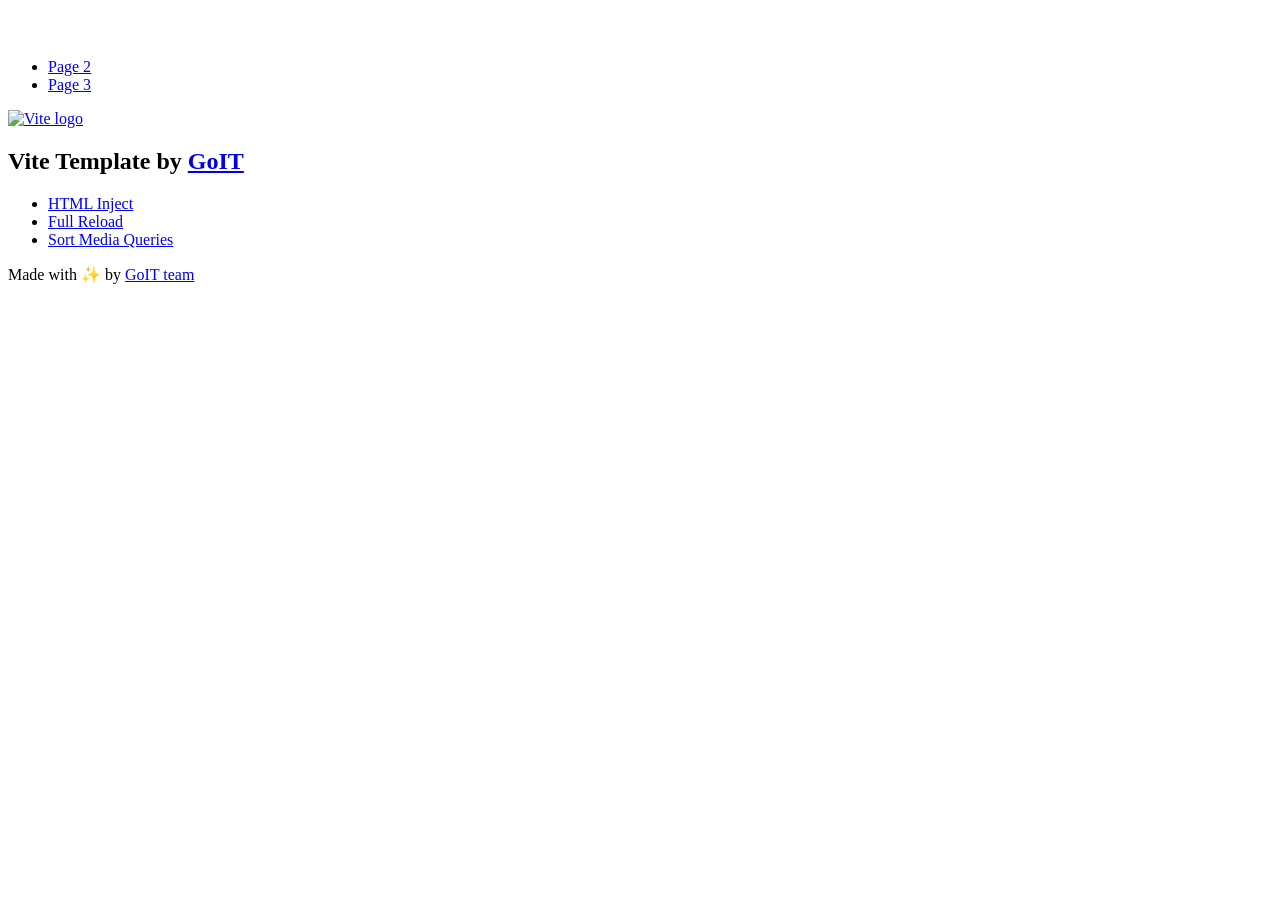
==== index.html @ 90401401 "Deploying to gh-pages from @ OlenaTatarchenko585/goit-js-hw-12@82aac91cbdc8149a602305e5a50deab3f1986" ====
<!DOCTYPE html>
<html lang="en">
  <head>
    <meta charset="UTF-8" />
    <link rel="icon" type="image/svg+xml" href="/vanilla-app-template/favicon.svg" />
    <meta name="viewport" content="width=device-width, initial-scale=1.0" />
    <title>Vanilla App Template</title>
    <script type="module" crossorigin src="/vanilla-app-template/index.js"></script>
    <link rel="stylesheet" crossorigin href="/vanilla-app-template/assets/styles-DvPDDfy5.css">
  </head>
  <body>
    <header class="header">
  <div class="container">
    <nav class="nav">
      <a class="nav-logo" href="./index.html" aria-label="Site logo">
        <svg class="nav-logo-icon" width="100" height="30">
          <use href="/vanilla-app-template/assets/sprite-E8vg0sBb.svg#logo"></use>
        </svg>
      </a>
      <ul class="nav-list">
        <li class="nav-item">
          <a class="nav-link {=$highlight-act}" href="./page-2.html">Page 2</a>
        </li>
        <li class="nav-item">
          <a class="nav-link {=$highlight-curr}" href="./page-3.html">Page 3</a>
        </li>
      </ul>
    </nav>
  </div>
</header>


    <main>
      <!-- Loads the specified .html file -->
      <section class="vite-promo">
  <div class="container">
    <div class="vite-promo-thumb">
      <a
        class="vite-promo-link"
        href="https://vitejs.dev/"
        target="_blank"
        rel="noopener noreferrer"
        aria-label="Link to Vite official website"
        title="Vite.js  build tool"
      >
        <!-- Path to images as from index.html file -->
        <img
          class="pic"
          src="/vanilla-app-template/assets/vite-logo-9o_aqrTe.png"
          alt="Vite logo"
          width="640"
          height="640"
        />
      </a>
    </div>
    <h1 class="main-title">
      <span class="main-title-gradient">Vite</span>
      Template by
      <a
        class="main-title-link"
        href="https://github.com/goitacademy/vanilla-app-template"
        target="_blank"
        rel="noopener noreferrer"
      >
        GoIT
      </a>
    </h1>
  </div>
</section>

      <article class="badges">
  <div class="container">
    <ul class="badges-list">
      <li class="badges-item">
        <a
          class="badges-link"
          href="https://www.npmjs.com/package/vite-plugin-html-inject"
          target="_blank"
          rel="noopener noreferrer"
        >
          HTML Inject
        </a>
      </li>
      <li class="badges-item">
        <a
          class="badges-link"
          href="https://www.npmjs.com/package/vite-plugin-full-reload"
          target="_blank"
          rel="noopener noreferrer"
        >
          Full Reload
        </a>
      </li>
      <li class="badges-item">
        <a
          class="badges-link"
          href="https://www.npmjs.com/package/postcss-sort-media-queries"
          target="_blank"
          rel="noopener noreferrer"
        >
          Sort Media Queries
        </a>
      </li>
    </ul>
  </div>
</article>

    </main>

    <footer class="footer">
  <div class="container">
    <p class="footer-desc">
      Made with ✨ by
      <a
        class="footer-link"
        href="https://goit.global/ua/"
        target="_blank"
        rel="noopener noreferrer"
      >
        GoIT team
      </a>
    </p>
  </div>
</footer>


  </body>
</html>
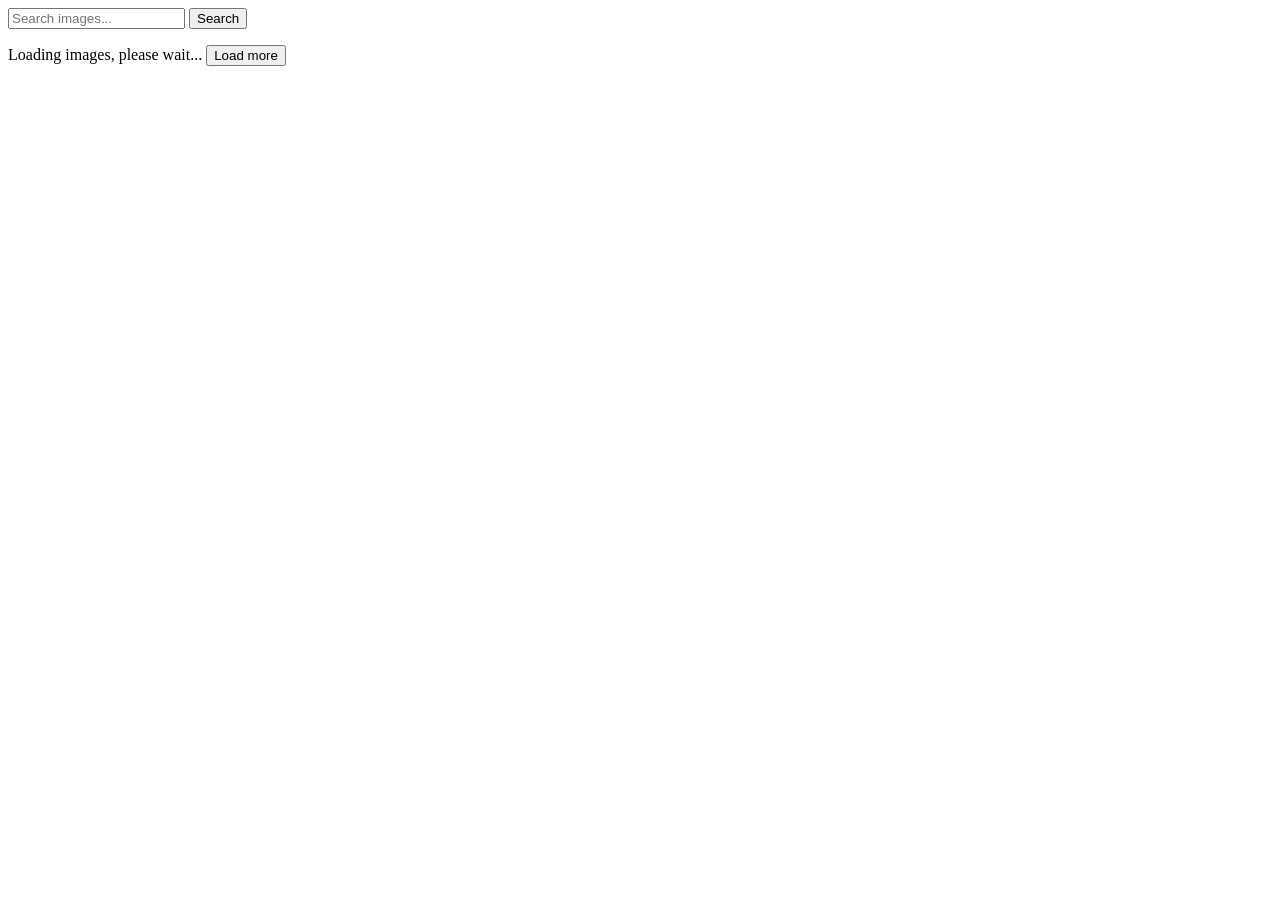
==== commit a99911b1: "Deploying to gh-pages from @ OlenaTatarchenko585/goit-js-hw-12@871d09651171575e000bcea7763fe8d9b8569" ====
--- a/index.html
+++ b/index.html
@@ -1,128 +1,25 @@
-<!DOCTYPE html>
+<!doctype html>
 <html lang="en">
   <head>
     <meta charset="UTF-8" />
-    <link rel="icon" type="image/svg+xml" href="/vanilla-app-template/favicon.svg" />
+    <link rel="icon" type="image/svg+xml" href="/goit-js-hw-12/favicon.svg" />
     <meta name="viewport" content="width=device-width, initial-scale=1.0" />
     <title>Vanilla App Template</title>
-    <script type="module" crossorigin src="/vanilla-app-template/index.js"></script>
-    <link rel="stylesheet" crossorigin href="/vanilla-app-template/assets/styles-DvPDDfy5.css">
+    <script type="module" crossorigin src="/goit-js-hw-12/index.js"></script>
+    <link rel="modulepreload" crossorigin href="/goit-js-hw-12/assets/vendor-BkC4bTqC.js">
+    <link rel="stylesheet" crossorigin href="/goit-js-hw-12/assets/vendor-CWKLx11g.css">
+    <link rel="stylesheet" crossorigin href="/goit-js-hw-12/assets/index-BSQg9FTx.css">
   </head>
   <body>
-    <header class="header">
-  <div class="container">
-    <nav class="nav">
-      <a class="nav-logo" href="./index.html" aria-label="Site logo">
-        <svg class="nav-logo-icon" width="100" height="30">
-          <use href="/vanilla-app-template/assets/sprite-E8vg0sBb.svg#logo"></use>
-        </svg>
-      </a>
-      <ul class="nav-list">
-        <li class="nav-item">
-          <a class="nav-link {=$highlight-act}" href="./page-2.html">Page 2</a>
-        </li>
-        <li class="nav-item">
-          <a class="nav-link {=$highlight-curr}" href="./page-3.html">Page 3</a>
-        </li>
-      </ul>
-    </nav>
-  </div>
-</header>
+    <form class="search-form">
+      <input type="text" name="query" placeholder="Search images..." required />
+      <button type="submit">Search</button>
+    </form>
 
+    <ul class="gallery"></ul>
 
-    <main>
-      <!-- Loads the specified .html file -->
-      <section class="vite-promo">
-  <div class="container">
-    <div class="vite-promo-thumb">
-      <a
-        class="vite-promo-link"
-        href="https://vitejs.dev/"
-        target="_blank"
-        rel="noopener noreferrer"
-        aria-label="Link to Vite official website"
-        title="Vite.js  build tool"
-      >
-        <!-- Path to images as from index.html file -->
-        <img
-          class="pic"
-          src="/vanilla-app-template/assets/vite-logo-9o_aqrTe.png"
-          alt="Vite logo"
-          width="640"
-          height="640"
-        />
-      </a>
-    </div>
-    <h1 class="main-title">
-      <span class="main-title-gradient">Vite</span>
-      Template by
-      <a
-        class="main-title-link"
-        href="https://github.com/goitacademy/vanilla-app-template"
-        target="_blank"
-        rel="noopener noreferrer"
-      >
-        GoIT
-      </a>
-    </h1>
-  </div>
-</section>
+    <span class="loader is-hidden">Loading images, please wait...</span>
 
-      <article class="badges">
-  <div class="container">
-    <ul class="badges-list">
-      <li class="badges-item">
-        <a
-          class="badges-link"
-          href="https://www.npmjs.com/package/vite-plugin-html-inject"
-          target="_blank"
-          rel="noopener noreferrer"
-        >
-          HTML Inject
-        </a>
-      </li>
-      <li class="badges-item">
-        <a
-          class="badges-link"
-          href="https://www.npmjs.com/package/vite-plugin-full-reload"
-          target="_blank"
-          rel="noopener noreferrer"
-        >
-          Full Reload
-        </a>
-      </li>
-      <li class="badges-item">
-        <a
-          class="badges-link"
-          href="https://www.npmjs.com/package/postcss-sort-media-queries"
-          target="_blank"
-          rel="noopener noreferrer"
-        >
-          Sort Media Queries
-        </a>
-      </li>
-    </ul>
-  </div>
-</article>
-
-    </main>
-
-    <footer class="footer">
-  <div class="container">
-    <p class="footer-desc">
-      Made with ✨ by
-      <a
-        class="footer-link"
-        href="https://goit.global/ua/"
-        target="_blank"
-        rel="noopener noreferrer"
-      >
-        GoIT team
-      </a>
-    </p>
-  </div>
-</footer>
-
-
+    <button type="button" class="load-more is-hidden">Load more</button>
   </body>
 </html>
